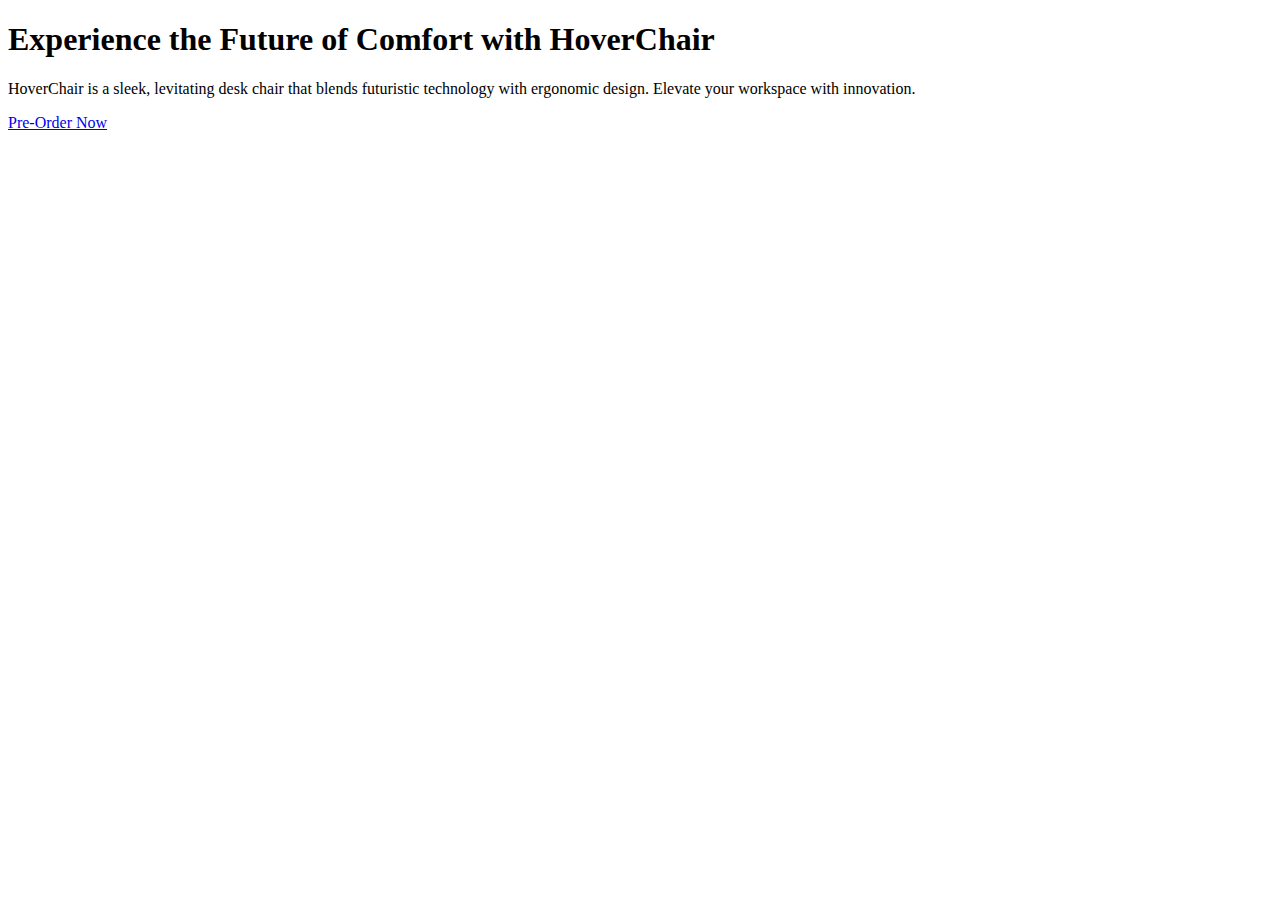
==== 00-ChatGPT-Programming/02-hero/index.html @ 2d329d43 "Create structure for HoverChair hero section" ====
<!DOCTYPE html>
<html lang="en">
<head>
    <meta charset="UTF-8">
    <meta name="viewport" content="width=device-width, initial-scale=1.0">
    <title>HoverChair - The Future of Seating</title>
    <link rel="stylesheet" href="styles.css"> <!-- Link to external CSS file -->
</head>
<body>
    <section class="hero">
        <h1>Experience the Future of Comfort with HoverChair</h1>
        <p>HoverChair is a sleek, levitating desk chair that blends futuristic technology with ergonomic design. Elevate your workspace with innovation.</p>
        <a href="#" class="cta-button">Pre-Order Now</a>
    </section>
</body>
</html>
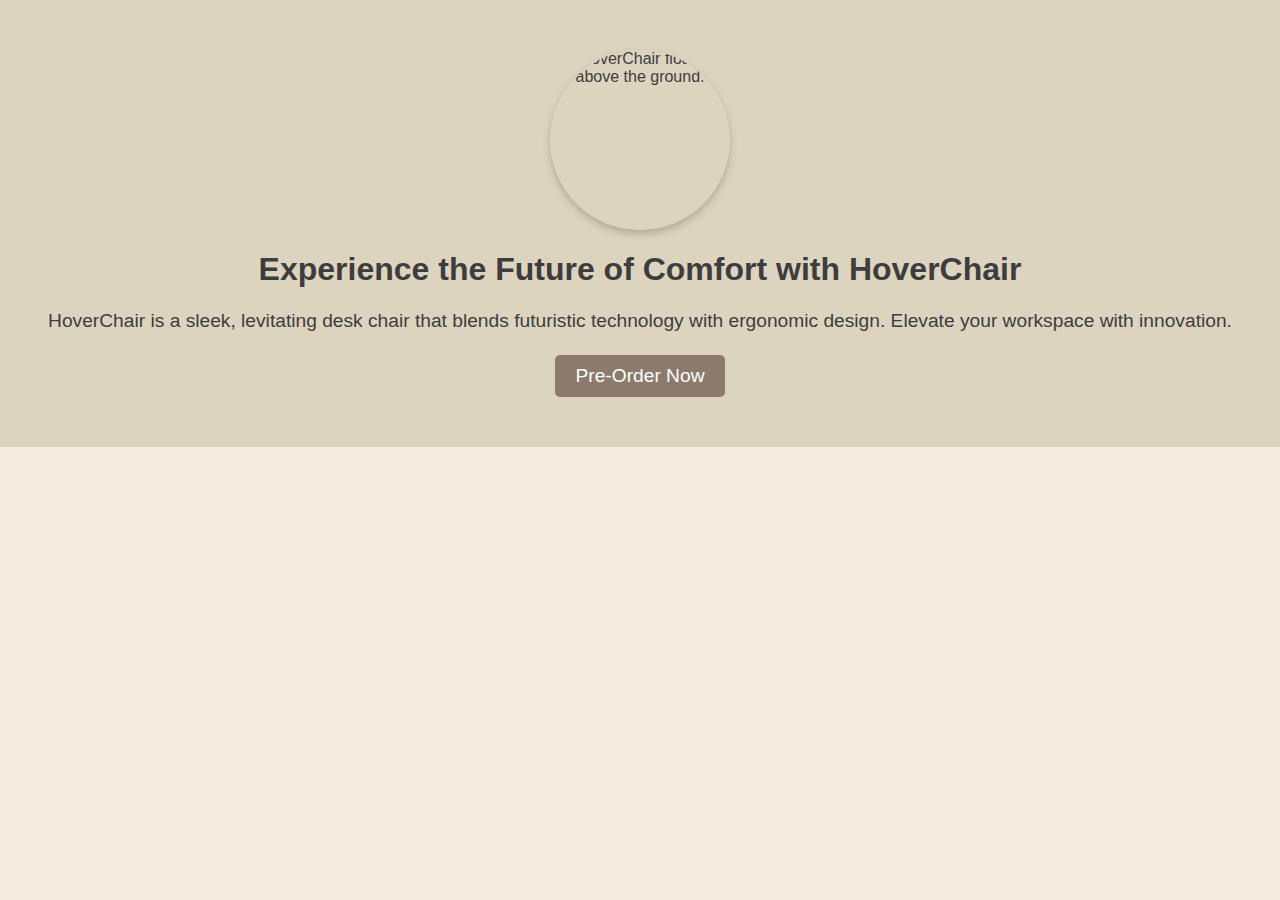
==== commit f115b44b: "Add HoverChair image" ====
--- a/00-ChatGPT-Programming/02-hero/index.html
+++ b/00-ChatGPT-Programming/02-hero/index.html
@@ -8,6 +8,7 @@
 </head>
 <body>
     <section class="hero">
+        <img src="images/hoverchair.webp" alt="HoverChair floating above the ground." class="hero-image">
         <h1>Experience the Future of Comfort with HoverChair</h1>
         <p>HoverChair is a sleek, levitating desk chair that blends futuristic technology with ergonomic design. Elevate your workspace with innovation.</p>
         <a href="#" class="cta-button">Pre-Order Now</a>
--- a/00-ChatGPT-Programming/02-hero/styles.css
+++ b/00-ChatGPT-Programming/02-hero/styles.css
@@ -0,0 +1,55 @@
+/* Apply a clean and neutral background with earthy tones */
+body {
+    font-family: Arial, sans-serif;
+    margin: 0;
+    padding: 0;
+    background-color: #F4ECE1; /* Light beige for a warm feel */
+    text-align: center;
+}
+
+/* Style the hero section */
+.hero {
+    padding: 50px 20px;
+    background-color: #DDD4C0; /* Soft neutral tone */
+    color: #3D3D3D; /* Dark gray text for readability */
+}
+
+/* Style the hero image */
+.hero-image {
+    width: 180px; /* Adjust size as needed */
+    height: 180px;
+    border-radius: 50%; /* Makes the image circular */
+    box-shadow: 0px 4px 8px rgba(0, 0, 0, 0.2); /* Soft shadow effect */
+    display: block;
+    margin: 0 auto 20px auto; /* Centers the image and adds space below */
+}
+
+
+/* Style the main heading */
+.hero h1 {
+    font-size: 2em;
+    margin-bottom: 10px;
+}
+
+/* Style the paragraph */
+.hero p {
+    font-size: 1.2em;
+    line-height: 1.4;
+    margin-bottom: 20px;
+}
+
+/* Style the call-to-action button */
+.cta-button {
+    display: inline-block;
+    background-color: #8C7B6D; /* Earthy brown tone */
+    color: white;
+    padding: 10px 20px;
+    text-decoration: none;
+    border-radius: 5px;
+    font-size: 1.2em;
+}
+
+/* Add hover effect to the button */
+.cta-button:hover {
+    background-color: #6F6357; /* Darker brown for effect */
+}
